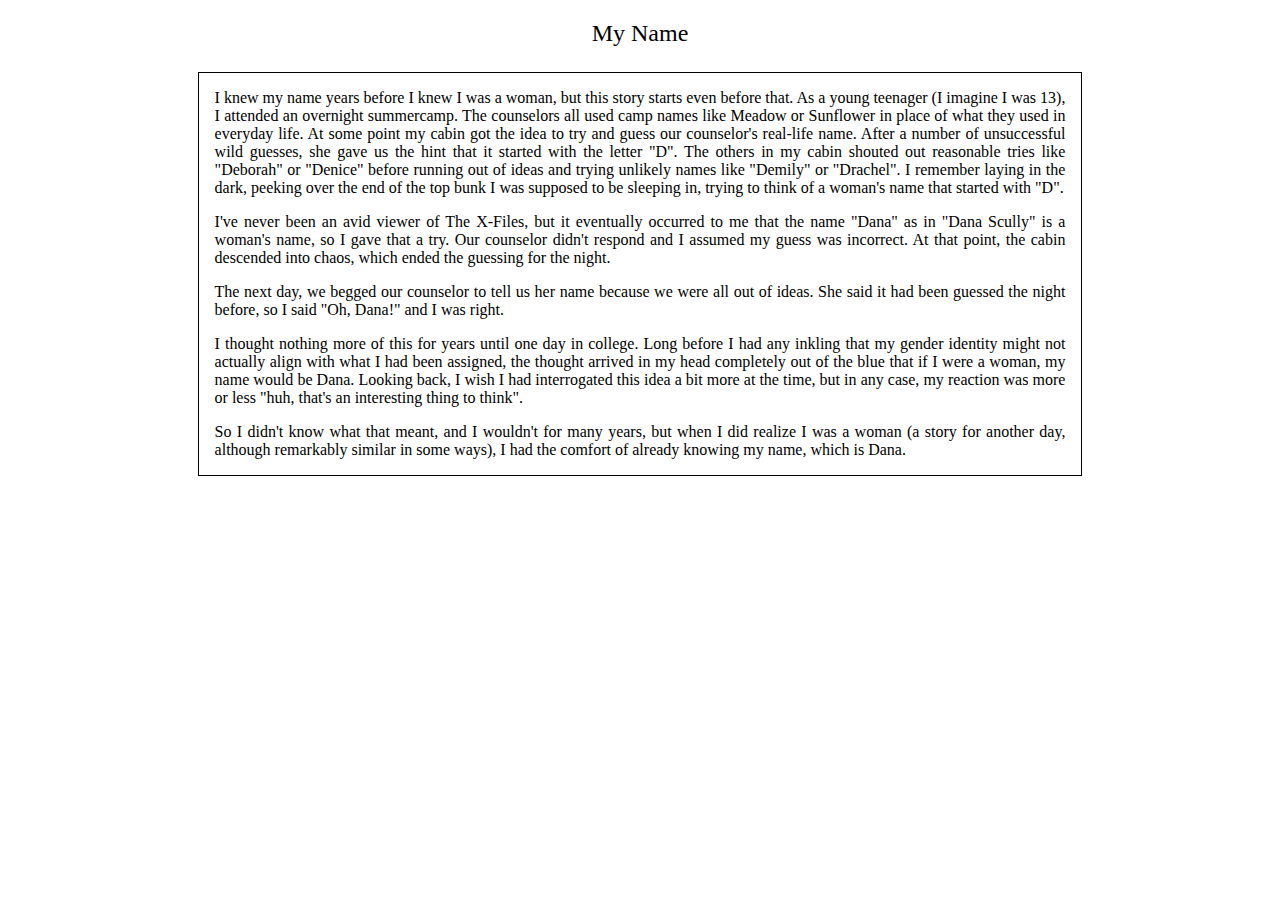
==== my-name.html @ 18af01f1 "start redoing repo" ====
<!DOCTYPE html>
<html>
<head>
<title>My Name</title>
</head>
<body>
<style type="text/css">
h2 {
  text-align: center;
  font-family: Georgia, serif;
  font-weight: normal;
}

#wrapper {
  border: 1px solid black;
  margin-top: 2%;
  margin-left: 15%;
  margin-right: 15%;
  padding-left: 16px;
  padding-right: 16px;
}

p {
  text-align: justify;
  text-justify: auto;
  font-family: Georgia, serif;
}
</style>
<h2>My Name</h2>
<div id="wrapper">
<p>
I knew my name years before I knew I was a woman, but this story starts even before that. As a young
teenager (I imagine I was 13), I attended an overnight summercamp. The counselors all used camp
names like Meadow or Sunflower in place of what they used in everyday life. At some point my cabin
got the idea to try and guess our counselor's real-life name. After a number of unsuccessful wild
guesses, she gave us the hint that it started with the letter "D". The others in my cabin shouted
out reasonable tries like "Deborah" or "Denice" before running out of ideas and trying unlikely
names like "Demily" or "Drachel". I remember laying in the dark, peeking over the end of the top
bunk I was supposed to be sleeping in, trying to think of a woman's name that started with "D".
</p>
<p>
I've never been an avid viewer of The X-Files, but it eventually occurred to me that the name "Dana"
as in "Dana Scully" is a woman's name, so I gave that a try. Our counselor didn't respond and I
assumed my guess was incorrect. At that point, the cabin descended into chaos, which ended the
guessing for the night.
</p>
<p>
The next day, we begged our counselor to tell us her name because we were all out of ideas. She said
it had been guessed the night before, so I said "Oh, Dana!" and I was right.
</p>
<p>
I thought nothing more of this for years until one day in college. Long before I had any inkling
that my gender identity might not actually align with what I had been assigned, the thought arrived
in my head completely out of the blue that if I were a woman, my name would be Dana. Looking back, I
wish I had interrogated this idea a bit more at the time, but in any case, my reaction was more or
less "huh, that's an interesting thing to think".
</p>
<p>
So I didn't know what that meant, and I wouldn't for many years, but when I did realize I was a
woman (a story for another day, although remarkably similar in some ways), I had the comfort of
already knowing my name, which is Dana.
</p>
</div>
</body>
</html>
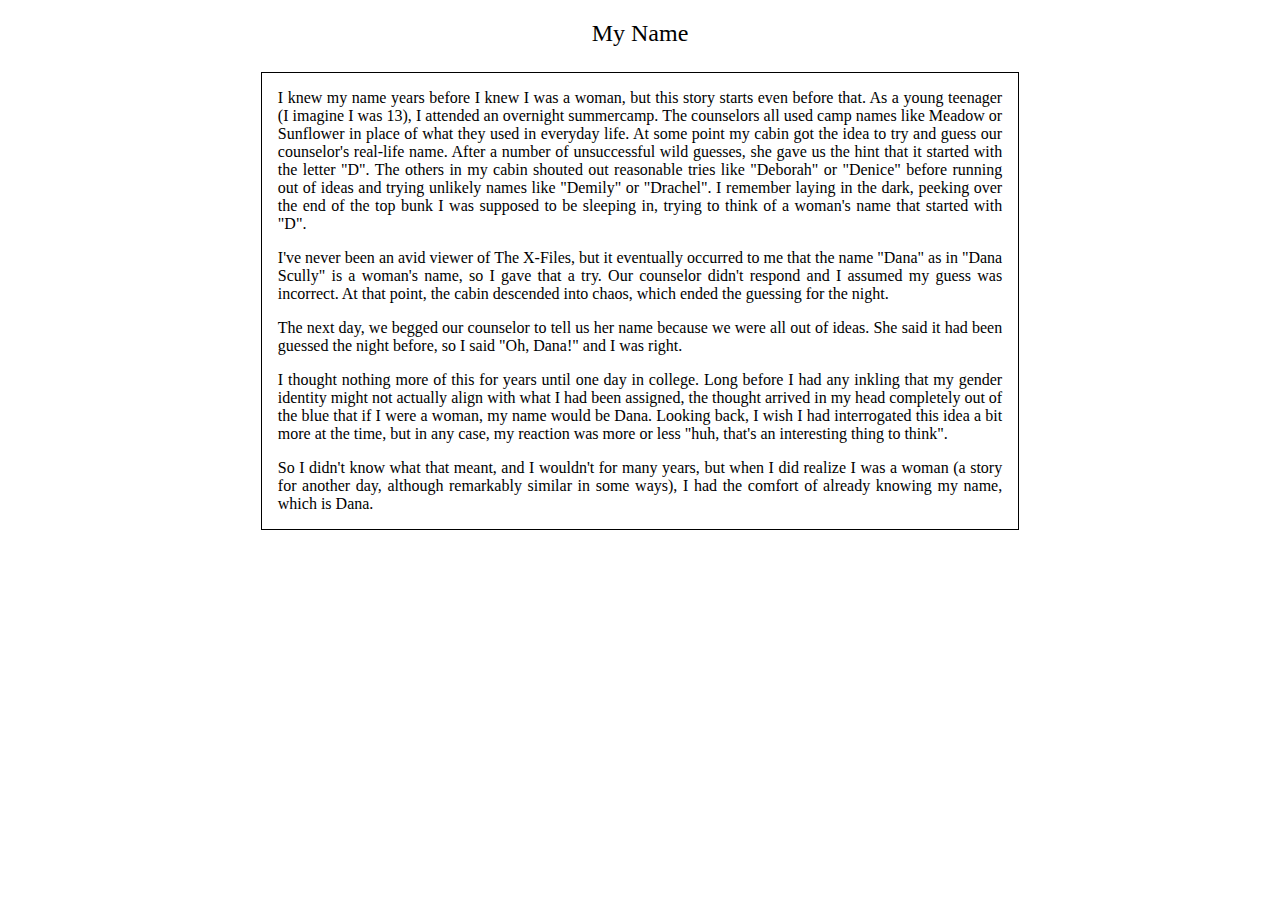
==== commit 81bdd43e: "factor out article style, make them narrower" ====
--- a/my-name.html
+++ b/my-name.html
@@ -2,32 +2,11 @@
 <html>
 <head>
 <title>My Name</title>
+<link rel="stylesheet" href="article.css"/>
 </head>
 <body>
-<style type="text/css">
-h2 {
-  text-align: center;
-  font-family: Georgia, serif;
-  font-weight: normal;
-}
-
-#wrapper {
-  border: 1px solid black;
-  margin-top: 2%;
-  margin-left: 15%;
-  margin-right: 15%;
-  padding-left: 16px;
-  padding-right: 16px;
-}
-
-p {
-  text-align: justify;
-  text-justify: auto;
-  font-family: Georgia, serif;
-}
-</style>
 <h2>My Name</h2>
-<div id="wrapper">
+<div class="wrapper">
 <p>
 I knew my name years before I knew I was a woman, but this story starts even before that. As a young
 teenager (I imagine I was 13), I attended an overnight summercamp. The counselors all used camp
--- a/article.css
+++ b/article.css
@@ -0,0 +1,20 @@
+h2 {
+  text-align: center;
+  font-family: Georgia, serif;
+  font-weight: normal;
+}
+
+div.wrapper {
+  border: 1px solid black;
+  margin-top: 2%;
+  margin-left: 20%;
+  margin-right: 20%;
+  padding-left: 16px;
+  padding-right: 16px;
+}
+
+p {
+  text-align: justify;
+  text-justify: auto;
+  font-family: Georgia, serif;
+}
